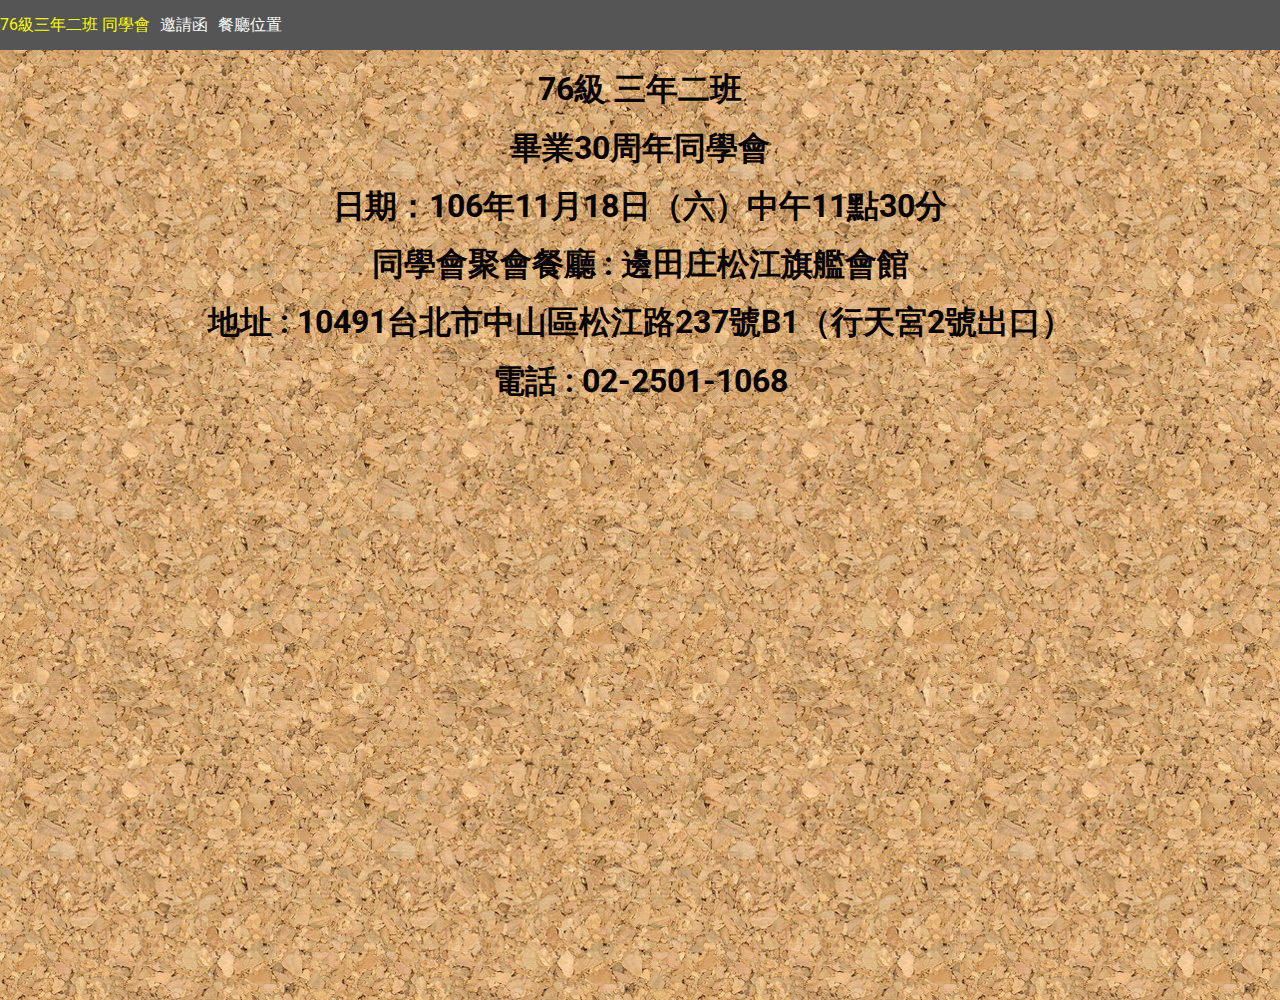
==== index.html @ 82229508 "第一次上傳" ====
<!DOCTYPE html>
<html lang="en">

<head>
    <meta charset="UTF-8">
    <!-- todo favicon -->
    <!--    .ico圖片大小是16X16-->
    <!--    step 18-->
    <link rel="shortcut icon" href="img/invitacion-normal_16.ico">
    <!-- note normalize.css -->

    <link rel="stylesheet" href="css/normalize.min.css">
    <link rel="stylesheet" href="css/basic.css">
    <link rel="stylesheet" href="css/style.css">
    <!-- note jQuery -->
    <script src="js/jquery/3.2.1/jquery.min.js"></script>
    <!-- note 網頁主程式 -->
    <!--    <script src="https://maps.google.com/maps/api/js?sensor=false"></script>-->
    <!--    使用ch.hua@apexlens.com申請的Google Map JavaScript API Key-->
    <script src="https://maps.google.com/maps/api/js?key=AIzaSyBcgIzsz6qgd7V0RiAFemO6VMVIn3bosoo"></script>
    <!--
    <script>
        // 建立google map api
        function initMap() {
            //        物件是大括號
            var myLocation = {

                lat: 25.0590374,
                lng: 121.5334559
            };

            var map = new google.maps.Map(document.getElementById('map'), {
                center: myLocation,
                //            把scroll的功能關掉, 否則滑動到地圖時, 會無法往下滑動
                scrollwheel: false,
                //            關閉draggable的功能
                draggable: false,
                //            //            關閉google map defaule UI的功能
                //            disableDefaultUI: true,
                zoom: 20,

            });

            //        標識座標位置
            var marker = new google.maps.Marker({
                position: myLocation,
                //            icon: './img/'
                map: map
            });
        }

        //使用initMap
        google.maps.event.addDomListener(window, 'load', initMap);
    </script>
-->
    <!--    <script src="https://maps.google.com/maps/api/js?sensor=false"></script>-->

    <script src="js/main.js"></script>
    <title>Invitation Card</title>
</head>

<body>

    <nav class="nav-list">
        <li><a class="active" data-target="#page1">76級三年二班 同學會</a></li>
        <li><a href="pages/page2.html">邀請函</a></li>
        <li><a href="pages/page3.html">餐廳位置</a></li>
        <!--<li><a data-target="#page4">Page4</a></li>-->
    </nav>

    <!--<div class="map" id="map"></div>-->

    <div class="page active" id="page1">

        <h1>76級 三年二班</h1>
        <h1>畢業30周年同學會</h1>
        <h1>日期：106年11月18日（六）中午11點30分</h1>
        <h1>同學會聚會餐廳 : 邊田庄松江旗艦會館</h1>
        <h1>地址 : 10491台北市中山區松江路237號B1（行天宮2號出口）</h1>
        <h1>電話 : 02-2501-1068</h1>
        <!--
        <h1>Page1</h1>
        <p>Libero non recusandae sit quam deleniti incidunt totam optio doloremque, cupiditate ullam veritatis ea voluptatum ducimus accusantium dolores illo voluptas molestiae vel explicabo vero maiores esse suscipit. Molestiae, inventore, aliquid.</p>
-->
    </div>

    <div class="page" id="page2">
        <!--
            <ul class="test">
                <li>Green onion</li>
            </ul>
-->
        <!--   card-wrapper是為了作透視效果用-->
        <div class="card-wrapper clicker">
            <div class="card">
                <!-- note upper-section -->
                <header class="upper-section">
                    <div class="text">
                        <!--                    <h1 class="dish-name">同學會邀請函</h1>-->
                        <!--                    <p class="price">420</p>-->
                    </div>
                </header>
                <!-- note lower-section -->
                <section class="lower-section">
                    <div class="first">
                        <p>
                            三十年有多長？小小樹苗長成雙手環抱的大樹。<br> 三十年有多長？小娃兒已成家，手中又抱了個小娃兒。
                            <br> 三十年有多長？從有線電話到無線手機，少了那條長長捲捲的黑線，你是不是也忘了那鎖在抽屜中，覆上了淡淡灰塵的通訊錄。
                            <br><br>
                        </p>
                    </div>
                    <div class="second">
                        <p>

                            <!--
                       <span>                        嘿～親愛的同學，畢業三十年了呢！從互道珍重後的那天起，我們踏上了不同的人生軌跡，歷經了一個又一個生命驛站。近來， 年少輕狂的片段總在腦海一閃而過，想你了～我的同學，那一段被擠到記憶底層的時光，慢慢的～慢慢的反噬，緩緩吞吐記憶的煙圈。<br> <br>好快，都五十了呢！彷佛昨日，啦啦隊比賽得獎時，陽光灑落在我們笑容光燦的臉上，全班捨我其誰的囂張得意，軍歌比賽揮汗練習志在必得的雄壯威武。當年的三年二班謙稱第二，誰敢說第一的氣勢是與你們共同用青春織就。時光瞬溯三十載，抖不落游移在腦海中的吉光片羽，青春啊～還是與你們相談最有滋味。
                        <br> <br>如果你總是不小心一次一次迷糊的錯過，這次請你一定一定珍惜。昔日總是不耐美麗女班導 碎念不停，如今終明瞭可以對著她喊 老師好 是多大的幸福 。想念她誨人不倦 想念她怕教官又心疼我們的模樣嗎？歲月厚待 老汪～美麗優雅依舊 聲若洪鐘，氣拔山河。來看看她好嗎？通往青春之泉的祕密通道。</span>
                        <smap class="test">10月28日不見不散！</smap>
-->

                            嘿～親愛的同學，畢業三十年了呢！從互道珍重後的那天起，我們踏上了不同的人生軌跡，歷經了一個又一個生命驛站。近來， 年少輕狂的片段總在腦海一閃而過，想你了～我的同學，那一段被擠到記憶底層的時光，慢慢的～慢慢的反噬，緩緩吞吐記憶的煙圈。<br> <br>好快，都五十了呢！彷佛昨日，啦啦隊比賽得獎時，陽光灑落在我們笑容光燦的臉上，全班捨我其誰的囂張得意，軍歌比賽揮汗練習志在必得的雄壯威武。當年的三年二班謙稱第二，誰敢說第一的氣勢是與你們共同用青春織就。時光瞬溯三十載，抖不落游移在腦海中的吉光片羽，青春啊～還是與你們相談最有滋味。
                            <br> <br>如果你總是不小心一次一次迷糊的錯過，這次請你一定一定珍惜。昔日總是不耐美麗女班導 碎念不停，如今終明瞭可以對著她喊 老師好 是多大的幸福 。想念她誨人不倦 想念她怕教官又心疼我們的模樣嗎？歲月厚待 老汪～美麗優雅依舊 聲若洪鐘，氣拔山河。來看看她好嗎？通往青春之泉的祕密通道。
                        </p>
                    </div>

                    <div class="third">
                        <p>10月28日不見不散！</p>
                    </div>


                    <!--
                <h2 class="section-title">Ingredient</h2>
                <ul class="ingredients">
                    <li class="done">Salmon</li>
                    <li class="done">Tomato</li>
                    <li class="done">Lemon Juice</li>
                    <li>Mustard Sauce</li>
                    <li>Green onion</li>
                    <li class="done">Asparagus</li>
                    <li>Garlic salt</li>
                </ul>
                <small>Grilled Salmon Steaks with Asparagus <br> Dinner from the grill is what summer is all about, the whole family will love this easy and super-healthy meal.</small>
-->
                </section>

            </div>

        </div>
    </div>


    <div class="page" id="page3">
        <div class="map" id="map"></div>
        <!--        <div id="map"></div>-->
        <h1>同學會聚會餐廳 : 邊田庄</h1>
        <h1>地址 : 10491台北市中山區松江路237號</h1>
        <h1>電話 : 02-2501-1068</h1>
    </div>
    <!--
		<div class="page" id="page4">
			<h1>Page4</h1>
			<p>Ipsa asperiores rem, nobis vitae perspiciatis! Ex quia veritatis impedit neque voluptatibus aperiam est illo. Delectus autem enim odio facere, quo distinctio optio aut laboriosam maxime rerum, soluta sint. Pariatur.</p>
		</div>
-->


    <!--
    <audio class="audio" autoplay controls loop>
         <source src="music.ogg" type="audio/ogg">
         <source src="music/aaa.mp3" type="audio/mpeg">
     </audio>
-->


</body>

</html>
---- css/basic.css ----
* {
    /*    預設是padding-box, 所以要用人工更改為bordeer-box*/
    -webkit-box-sizing: border-box;
    -moz-box-sizing: border-box;
    box-sizing: border-box;
}

html,
body {
    /*    預設會留margin, 所以要用人工覆寫預設值*/
    max-width: 100%;
    overflow-x: hidden;
    padding: 0;
    margin: 0;
}
---- css/style.css ----
/* todo 加入Google font Roboto分別載入字重100,400,700
字型放在css要用@import來作
設計視覺的設定儘量都放在css中
step 1*/

@import url('https://fonts.googleapis.com/css?family=Roboto:100,400,700');
@import url('https://fonts.googleapis.com/css?family=Anton');
@import url('https://fonts.googleapis.com/css?family=Shrikhand');

.audio {
    /*    把audio的控制項目置中*/
    display: block;
    margin: 0 auto;
}

.nav-list {
    list-style: none;
    padding: 0;
    margin: 0;
    width: 100%;
    height: 50px;
    background: #555;
}

.nav-list > li {
    float: left;
    margin-right: 10px;
    line-height: 50px;
}

.nav-list > li > a {
    color: white;
    text-decoration: none;
    cursor: pointer;
}

.nav-list > li > a.active,
.nav-list > li > a:hover {
    color: yellow;
}

.page {
    display: none;
}

.page.active {
    display: block;
}
























/*
.map {
    display: none;
}

.map.mapActive {
    display: block;
}
*/

h1,
h2,
h3,
h4,
h5,
h6,
p,
span,
a,
li {
    /*    step 2 使用字體*/
    /*不建議用*來選, 因為會與其他字體設定相衝突, 用一個一個的去選*/
    font-family: 'Roboto', sans-serif;
}

.first > p {
    /*    font-family: 'Anton', sans-serif;*/
    /*    font-family: 'Shrikhand', cursive;*/
    font-family: "Microsoft YaHei", "微軟正黑體", "Microsoft JhengHei", "新細明體", "PMingLiU", AppleGothic, Dotum, Lucida Grande, Verdana Sans-serif;
    /*
    font-family: "malgun gothic", simhei;
    font-family: "Microsoft YaHei";
*/
    color: saddlebrown;
    font-size: 140%;
    /*    font-weight: 900;*/
    /*        font-style: italic;*/
    font-weight: bold;
}

.second > p {
    /*    margin-right: 4em;*/
    font-family: 'Roboto', sans-serif;
    margin-left: 2em;
    font-weight: bold;
    font-size: 110%;
    /*    font-style: italic;*/
}

.third > p,
.test {
    font-family: "Microsoft YaHei", "微軟正黑體", "Microsoft JhengHei", "新細明體", "PMingLiU", AppleGothic, Dotum, Lucida Grande, Verdana Sans-serif;
    /*
    font-family: "malgun gothic", simhei;
    font-family: "Microsoft YaHei";
*/
    color: red;
    font-size: 180%;
    /*    font-style: italic;*/
    font-weight: bold;
    text-align: center;
}

body {
    /*------ note general ------*/
    /*    step 4*/
    /*    設定整個網頁的背景圖*/
    /*    background-color: #1E3C4B;*/
    background-image: url(../img/cork-repeat.jpg);
    min-height: 1000px;
}

.card-wrapper {
    /*    step 14*/
    /*作成可透視*/
    /*    數字是依感覺來設定, 沒有固定*/
    perspective: 1000px;
}

.card {
    width: 600px;
    /*    原先的設定*/
    /*    margin: 100px auto;*/
    margin: 0px auto;
}

.card > .upper-section,
.card > .lower-section {
    padding: 20px 20px;
    position: relative;
}

* {
    /*------ note fonts ------*/
    color: #333;
}

.dish-name {
    font-size: 50px;
    letter-spacing: 8px;
    font-weight: 700;
    text-shadow: 0 2px 10px rgba(0, 0, 0, 0.5);
    margin: 0;
}

.section-title {
    font-size: 24px;
    font-weight: 100;
    letter-spacing: 5px;
    margin: 0
}

.upper-section {
    /*------ note upper-section ------*/
    background-color: white;
    height: 350px;
    z-index: 5;
    color: white;
    /*    step 3*/
    /*    設定backgroung image*/
    /*    background-image: url(../img/salmon-steak.jpg);*/
    background-image: url(../img/M03494267_600_350.jpg);
    background-repeat: no-repeat;
    /*    覆蓋整個背景*/
    background-size: cover;
    /*    step 11*/
    /* todo 設定filter屬性控制照片明亮與飽和度 */
    /*    grayscale設定飽和度可以變黑白*/
    /*    brightness default是1*/
    /*    因為要折起來, 所以其亮度會大一些, 因此; 用filter來調整*/
    filter: brightness(1.15) grayscale(10%);
    /*    給Z軸其圖片會旋轉*/
    /*    transform: rotateZ(45deg)*/
    /*    把menu折起來, 先把上半部折一個小角度*/
    /*    用rotateX是因為menu要上往下折一個角度*/
    transform: rotateX(15deg);
    /*    把圖片旋轉軸心換到bottom*/
    transform-origin: bottom;
}

.upper-section .text {
    margin-top: 80px;
}

.upper-section * {
    color: white;
}

.upper-section p {
    margin: 0;
}

.price {
    margin-top: 15px;
    font-style: italic;
    font-size: 18px;
    font-weight: 100;
    text-shadow: 0 2px 10px rgba(0, 0, 0, 0.5);
    /*    step 15*/
    /*    透明度*/
    /*    一開始price要完全看不到*/
    /*    op0*/
    opacity: 0;
}

.price:before {
    /*    step 9*/
    /*在price前加入相關的文字*/
    content: "$";
    /*    以下是與加空格相當*/
    margin-right: 8px;
}

.price:after {
    /*    step 10*/
    /*在price後加入相關的文字*/
    content: "NTD";
    margin-left: 8px;
}

.lower-section {
    /*------ note lower-section ------*/
    background-color: white;
    z-index: 1;
    /*    因為往反方向折, 所以其角度要給負值*/
    /*    若折成90度在透視後(step 14)會看到底部, 因此要設成-100deg*/
    /*    用rotateX是因為下半部menu要下往上折一個角度*/
    transform: rotateX(-130deg);
    /*    把圖片軸心換到top*/
    transform-origin: top;
}

.ingredients {
    /*    把ul list點拿掉*/
    list-style: none;
    padding-left: 0;
}

.ingredients > li {
    /*    在沒有設定width的情況下, 其預設width的大小是100%*/
    height: 40px;
    font-size: 18;
    /*    用此把左邊的空間留下來, 為了放置check的勾勾*/
    padding-left: 50px;
    border-bottom: 1px dashed #dbdbdb;
    position: relative;
    /*    step 5*/
    /*    文字垂直置中*/
    line-height: 40px;
    /*    setp 9*/
    /*    作出mouse可以點擊的樣子*/
    cursor: pointer;
    /*    background: blue;*/
}

.ingredients > li.done {
    /*    step 8*/
    /*作出刪除線*/
    text-decoration: line-through;
}

.ingredients > li:before {
    /* 利用偽元素設計checklist點擊圖樣 */
    /*    step 6*/
    /*    一定要有content否則會不存在*/
    content: "";
    /*    inline沒有block慨念,因此要設為block*/
    display: block;
    /*    要給絕對定位, 要以.ingredients>li中的position來作為參考點*/
    position: absolute;
    /*    設定邊框與圓角*/
    width: 28px;
    height: 28px;
    border: 1px dashed #dbdbdb;
    /*    要在上面的.ingredients>li中的position有存在時,其left才會以li作為定位基礎*/
    left: 8px;
    /*    absolute元素垂直置中的方法*/
    /*    方法1: top: 6px;*/
    /*    方法2:*/
    top: 0;
    bottom: 0;
    /*    以下設定width與height就可以隨意調整*/
    /*    margin: auto 0;*/
    margin-top: auto;
    margin-bottom: auto;
    /*    border-radius是新的設定要額外再給兩個前啜*/
    border-radius: 5px;
    -moz-border-radius: 5px;
    -webkit-border-radius: 5px;
}

.ingredients > li.done:before {
    /*    step 7*/
    /*依據done的標籤來作出check的勾勾*/
    background-image: url(../img/checked.svg);
    background-repeat: no-repeat;
    /*    水平置中*/
    background-position: center center;
}
































/*------ note animation ------*/


/* todo 設計.card:hover的3D動畫 */

.upper-section,
.lower-section,
.price,
.text {
    /*    step 13*/
    transition: all .8s ease;
    -moz-transition: all .8s ease;
    -webkit-transition: all .8s ease;
}

.card:hover > .upper-section,
.card:hover > .lower-section {
    /*作成動畫*/
    /*    step 12*/
    transform: rotateX(0deg);
    /*    折回來時, 其明亮與飽和度要還原*/
    filter: brightness(1) grayscale(0%);
    /*	改成手形狀的cursor*/
    cursor: pointer;
}

.showCard > .upper-section,
.showCard > .lower-section {
    /*作成動畫*/
    /*    step 12*/
    transform: rotateX(0deg);
    /*    折回來時, 其明亮與飽和度要還原*/
    filter: brightness(1) grayscale(0%);
    /*	改成手形狀的cursor*/
    cursor: pointer;
}


.card:hover .price {
    /*用空格.prioce來選取price, 因為price在card以下的好幾層*/
    /*    step 16*/
    opacity: 1;
}

.card:hover .text {
    /*用空格.text來選取text, 因為text在card以下的好幾層*/
    /*    step 17*/
    /*    字往下推100px*/
    margin-top: 100px;
}

#map {
    width: 80%;
    height: 400px;
    margin: 50px auto;
    background: #555;
}

#page3 > h1,
#page1 > h1 {
    text-align: center;
    color: black;
}























































/* todo 設計.card:hover動畫 */


/* todo 設計.card:hover的3D動畫 */


/* note circle */


/* todo 設計底圖擴散圓圈特效動畫 */
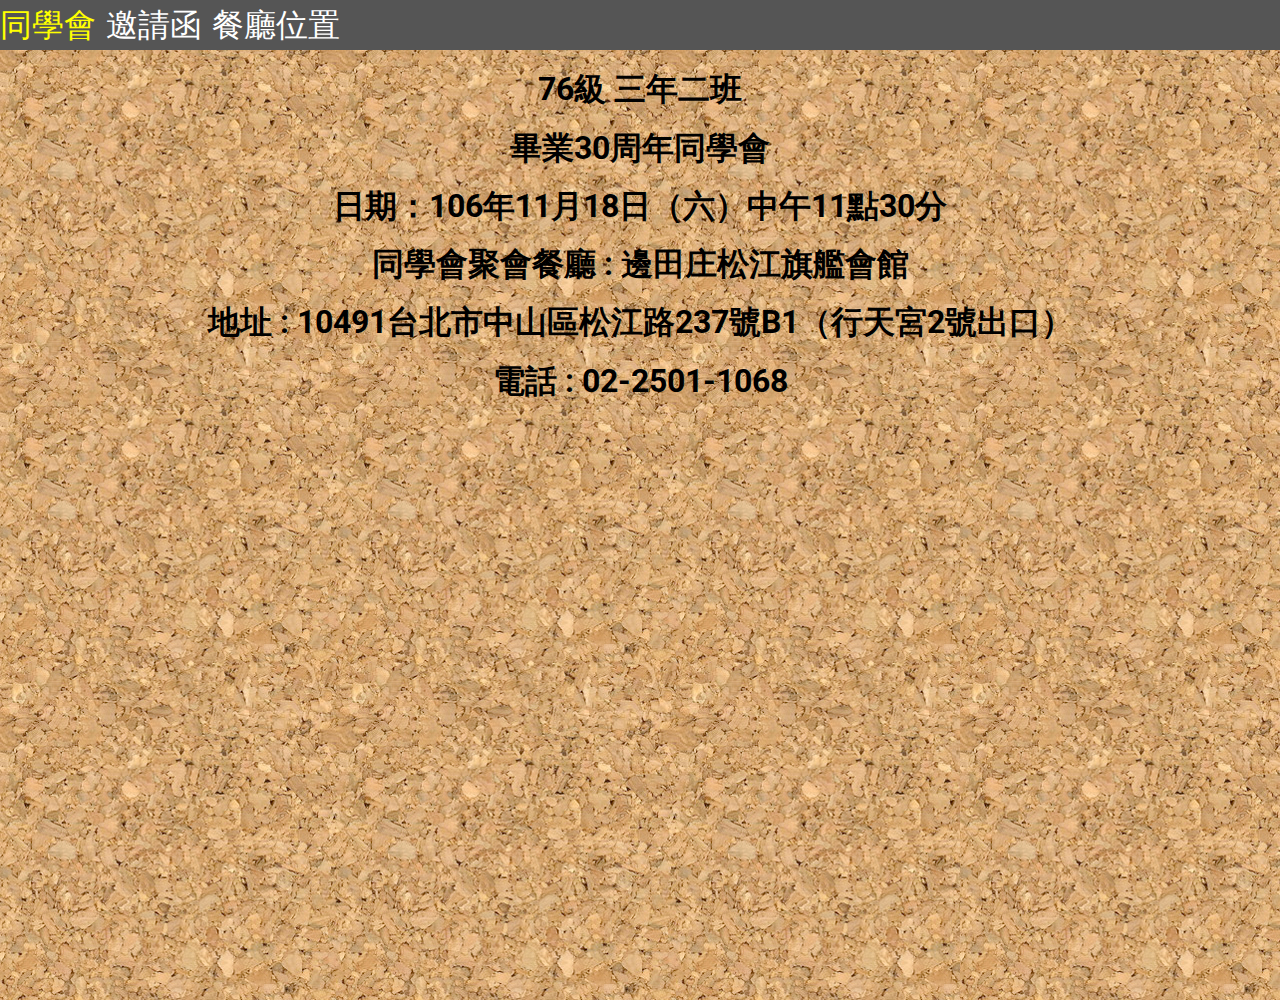
==== commit 26c2420a: "修改Item" ====
--- a/index.html
+++ b/index.html
@@ -62,7 +62,7 @@
 <body>
 
     <nav class="nav-list">
-        <li><a class="active" data-target="#page1">76級三年二班 同學會</a></li>
+        <li><a class="active" data-target="#page1">同學會</a></li>
         <li><a href="pages/page2.html">邀請函</a></li>
         <li><a href="pages/page3.html">餐廳位置</a></li>
         <!--<li><a data-target="#page4">Page4</a></li>-->
--- a/css/style.css
+++ b/css/style.css
@@ -24,6 +24,7 @@
 
 .nav-list > li {
     float: left;
+    font-size: 200%;
     margin-right: 10px;
     line-height: 50px;
 }
@@ -46,6 +47,9 @@
 .page.active {
     display: block;
 }
+
+
+
 
 
 
@@ -282,6 +286,7 @@
     /*    setp 9*/
     /*    作出mouse可以點擊的樣子*/
     cursor: pointer;
+
     /*    background: blue;*/
 }
 
@@ -361,6 +366,9 @@
 
 
 
+
+
+
 /*------ note animation ------*/
 
 
@@ -479,6 +487,9 @@
 
 
 
+
+
+
 /* todo 設計.card:hover動畫 */
 
 
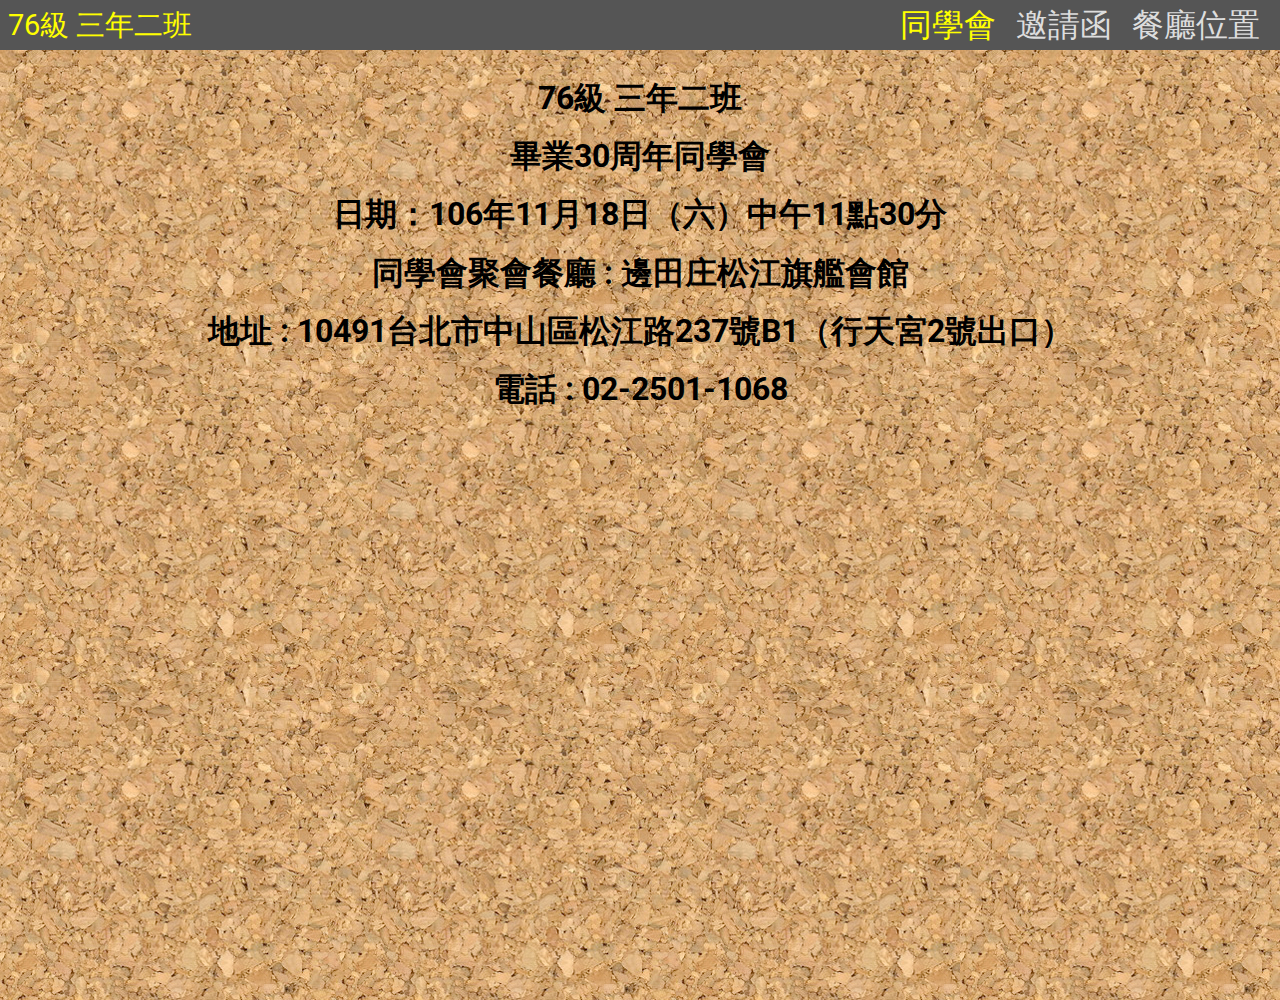
==== commit 4d303f0e: "修改Navbar" ====
--- a/index.html
+++ b/index.html
@@ -61,12 +61,29 @@
 
 <body>
 
-    <nav class="nav-list">
-        <li><a class="active" data-target="#page1">同學會</a></li>
-        <li><a href="pages/page2.html">邀請函</a></li>
-        <li><a href="pages/page3.html">餐廳位置</a></li>
-        <!--<li><a data-target="#page4">Page4</a></li>-->
+    <nav class="navbar">
+        <!--       .navbar-header+ul.navbar-nav-->
+        <div class="navbar-header">
+            <!--           a{Brand}-->
+            <a href="#">76級 三年二班</a>
+        </div>
+        <ul class="navbar-nav">
+            <!--           ul中只能放li, 而li不能點擊, 因此要再加入a的link-->
+            <!--           li*4>a{Link$} $會自動生成順序-->
+            <li><a class="active" data-target="#page1">同學會</a></li>
+            <li><a href="pages/page2.html">邀請函</a></li>
+            <li><a href="pages/page3.html">餐廳位置</a></li>
+        </ul>
     </nav>
+
+    <!--
+<nav class="nav-list">
+    <li><a class="active" data-target="#page1">同學會</a></li>
+    <li><a href="pages/page2.html">邀請函</a></li>
+    <li><a href="pages/page3.html">餐廳位置</a></li>
+    <li><a data-target="#page4">Page4</a></li>
+</nav>
+-->
 
     <!--<div class="map" id="map"></div>-->
 
--- a/css/style.css
+++ b/css/style.css
@@ -7,12 +7,107 @@
 @import url('https://fonts.googleapis.com/css?family=Anton');
 @import url('https://fonts.googleapis.com/css?family=Shrikhand');
 
+.navbar {
+    /*    step 3*/
+    width: 100%;
+    height: 50px;
+    background: #555;
+    /*    用以下的設定, 把navbar固定在最上列*/
+    /*    step 28*/
+    position: fixed;
+    left: 0;
+    top: 0;
+    /*    Z-index 可以用來設置元素的 Z 方向位置，z-index 數字越大的在越上面，反之則在越下面*/
+    z-index: 1000;
+}
+
+.navbar a {
+    /*    step 10*/
+    /*    navbar空格a, 去選取*/
+    /*    統一設定navbar中所有的a標籤*/
+    color: #ddd;
+    /*    去除底線*/
+    text-decoration: none;
+}
+
+.navbar-header {
+    /*    step 4*/
+    float: left;
+}
+
+.navbar-header > a {
+    /*    step 6*/
+    /*    以後這塊區域可能放圖片,把它設成區塊*/
+    display: block;
+    width: 200px;
+    height: 50px;
+    /*    水平置中*/
+    text-align: center;
+    /*    垂直置中*/
+    line-height: 50px;
+    /*    font-size: 20px;*/
+    font-size: 180%;
+    color: yellow;
+}
+
+.navbar-nav {
+    /*    step 5*/
+    float: right;
+    /*    step 7*/
+    /*    取消.*/
+    list-style: none;
+    /*    取消ul預設的padding & margin*/
+    padding: 0;
+    margin: 0;
+}
+
+.navbar-nav > li {
+    /*    step 8*/
+    /*        用float的方式去排版其list選項*/
+    float: left;
+    /*    每個li都會有間隔*/
+    margin-right: 20px;
+    font-size: 200%;
+}
+
+.navbar-nav > li > a {
+    /*    step 9*/
+    /*    由顯示文字inline變成block*/
+    display: block;
+    height: 50px;
+    /*    垂直置中*/
+    line-height: 50px;
+}
+
+.navbar-nav > li > a.active,
+.navbar-nav > li > a:hover {
+    color: yellow;
+}
+
 .audio {
     /*    把audio的控制項目置中*/
     display: block;
     margin: 0 auto;
 }
 
+
+
+
+
+
+
+
+
+
+
+
+
+
+
+
+
+
+/*
 .nav-list {
     list-style: none;
     padding: 0;
@@ -39,31 +134,16 @@
 .nav-list > li > a:hover {
     color: yellow;
 }
+*/
 
 .page {
+    margin-top: 80px;
     display: none;
 }
 
 .page.active {
     display: block;
 }
-
-
-
-
-
-
-
-
-
-
-
-
-
-
-
-
-
 
 
 
@@ -343,32 +423,6 @@
 
 
 
-
-
-
-
-
-
-
-
-
-
-
-
-
-
-
-
-
-
-
-
-
-
-
-
-
-
 /*------ note animation ------*/
 
 
@@ -423,7 +477,7 @@
 #map {
     width: 80%;
     height: 400px;
-    margin: 50px auto;
+    margin: 0 auto;
     background: #555;
 }
 
@@ -490,6 +544,24 @@
 
 
 
+
+
+
+
+
+
+
+
+
+
+
+
+
+
+
+
+
+
 /* todo 設計.card:hover動畫 */
 
 
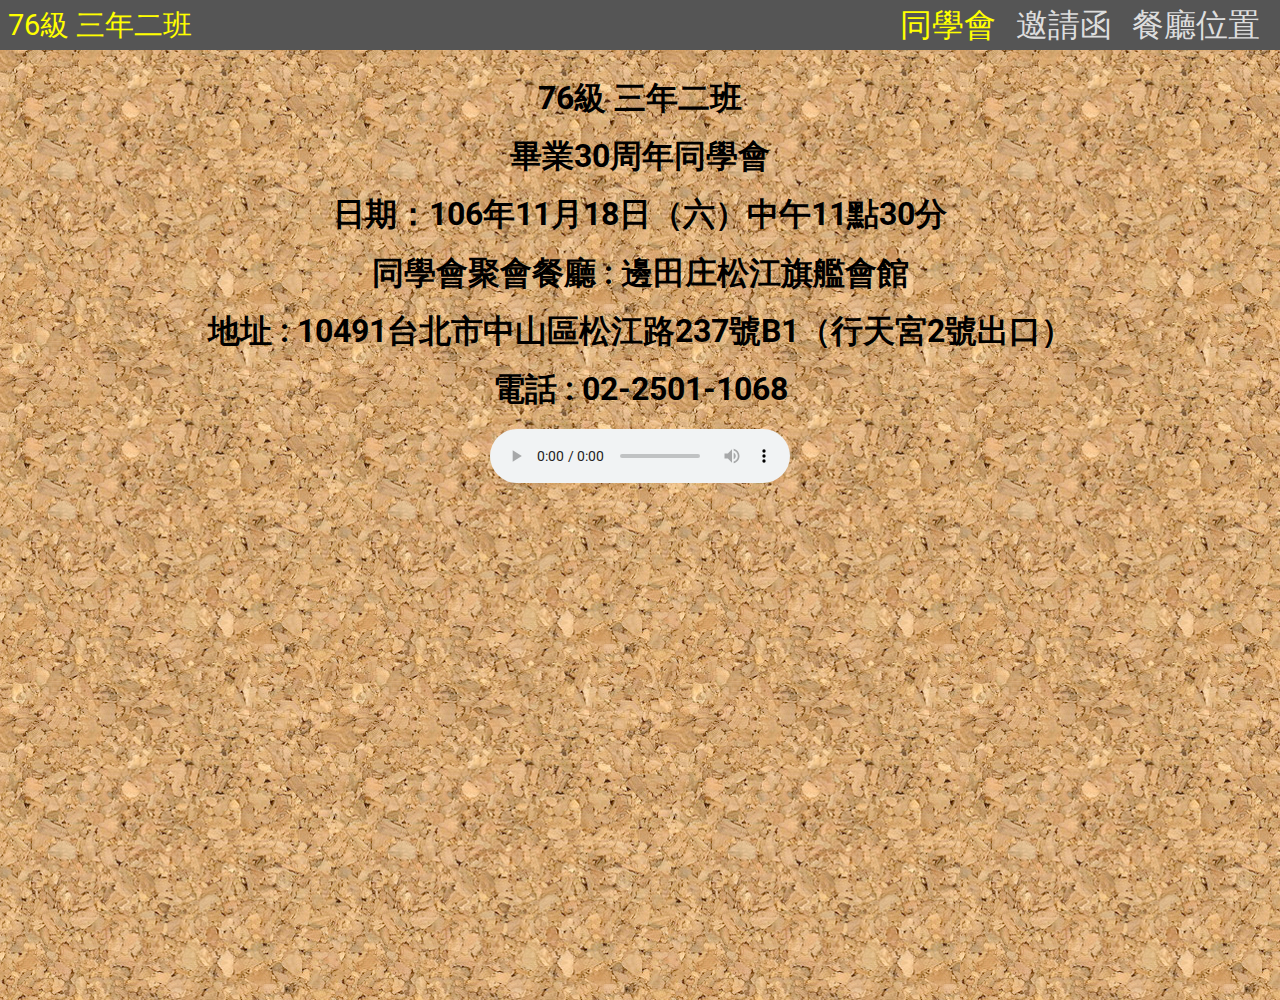
==== commit 02a03432: "修改歌曲" ====
--- a/index.html
+++ b/index.html
@@ -181,12 +181,12 @@
 -->
 
 
-    <!--
+
     <audio class="audio" autoplay controls loop>
          <source src="music.ogg" type="audio/ogg">
-         <source src="music/aaa.mp3" type="audio/mpeg">
+         <source src="music/What_If_We_Had_Never_Met%20.mp3" type="audio/mpeg">
      </audio>
--->
+
 
 
 </body>
--- a/css/style.css
+++ b/css/style.css
@@ -107,6 +107,7 @@
 
 
 
+
 /*
 .nav-list {
     list-style: none;
@@ -144,13 +145,6 @@
 .page.active {
     display: block;
 }
-
-
-
-
-
-
-
 
 
 
@@ -416,13 +410,6 @@
 }
 
 
-
-
-
-
-
-
-
 /*------ note animation ------*/
 
 
@@ -562,6 +549,7 @@
 
 
 
+
 /* todo 設計.card:hover動畫 */
 
 
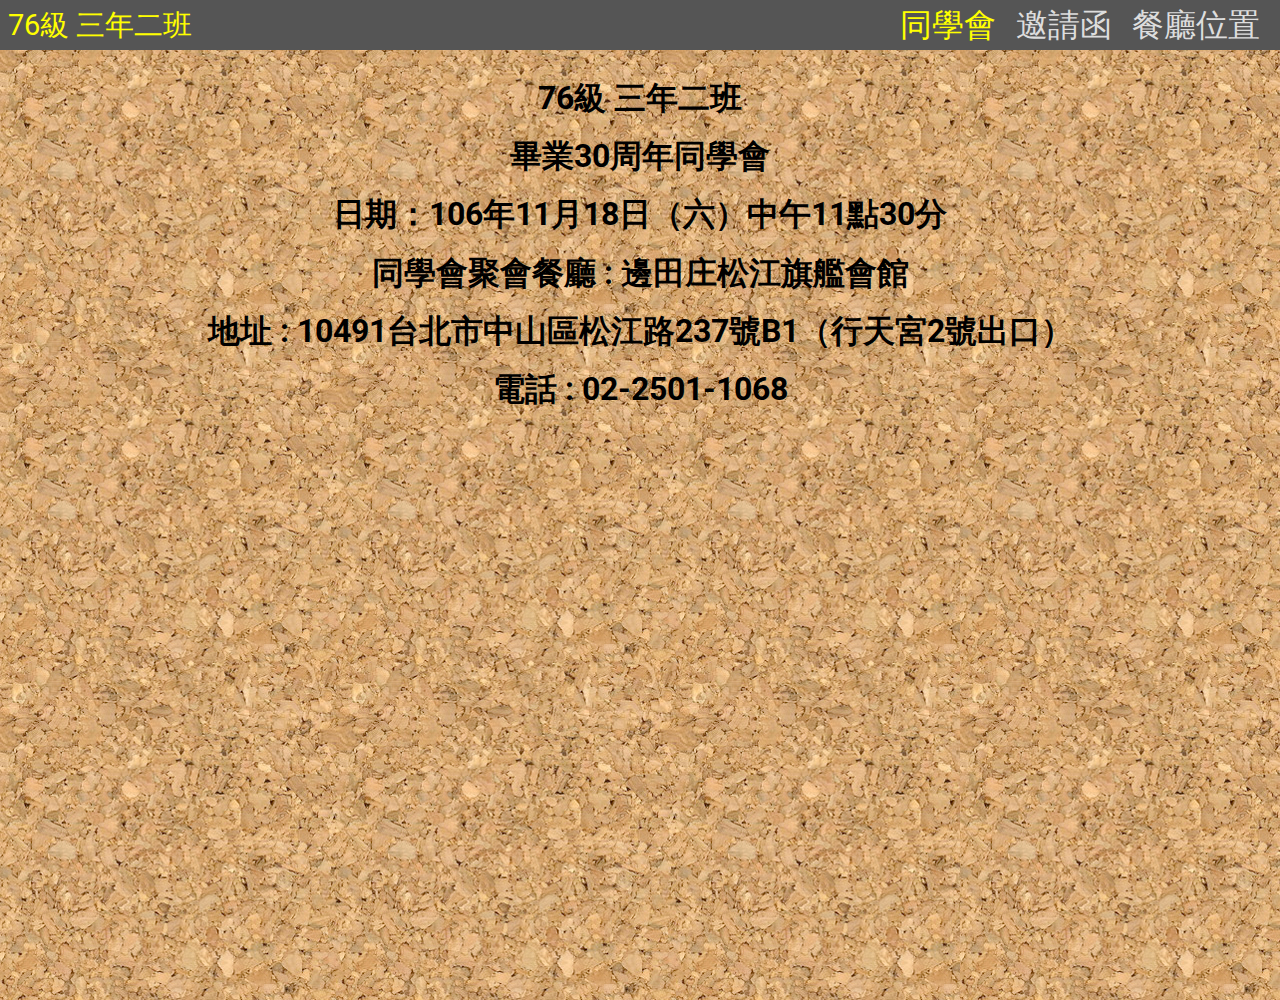
==== commit 64cb2ebd: "修改歌曲" ====
--- a/index.html
+++ b/index.html
@@ -182,7 +182,7 @@
 
 
 
-    <audio class="audio" autoplay controls loop>
+    <audio class="audio" autoplay loop>
          <source src="music.ogg" type="audio/ogg">
          <source src="music/What_If_We_Had_Never_Met%20.mp3" type="audio/mpeg">
      </audio>
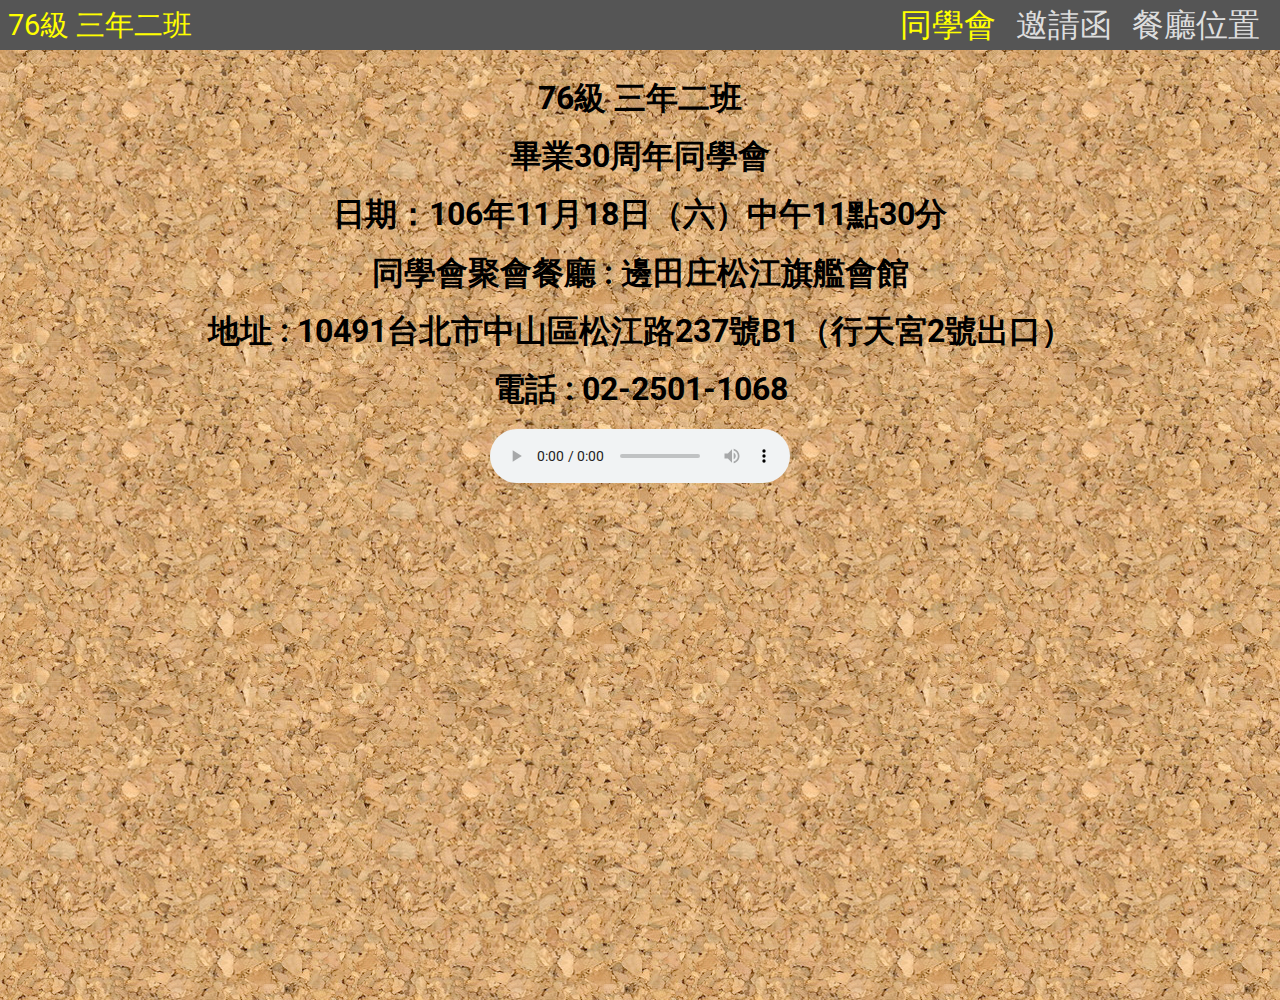
==== commit 0755743f: "修改歌曲" ====
--- a/index.html
+++ b/index.html
@@ -182,7 +182,7 @@
 
 
 
-    <audio class="audio" autoplay loop>
+<audio class="audio" autoplay controls loop>
          <source src="music.ogg" type="audio/ogg">
          <source src="music/What_If_We_Had_Never_Met%20.mp3" type="audio/mpeg">
      </audio>
